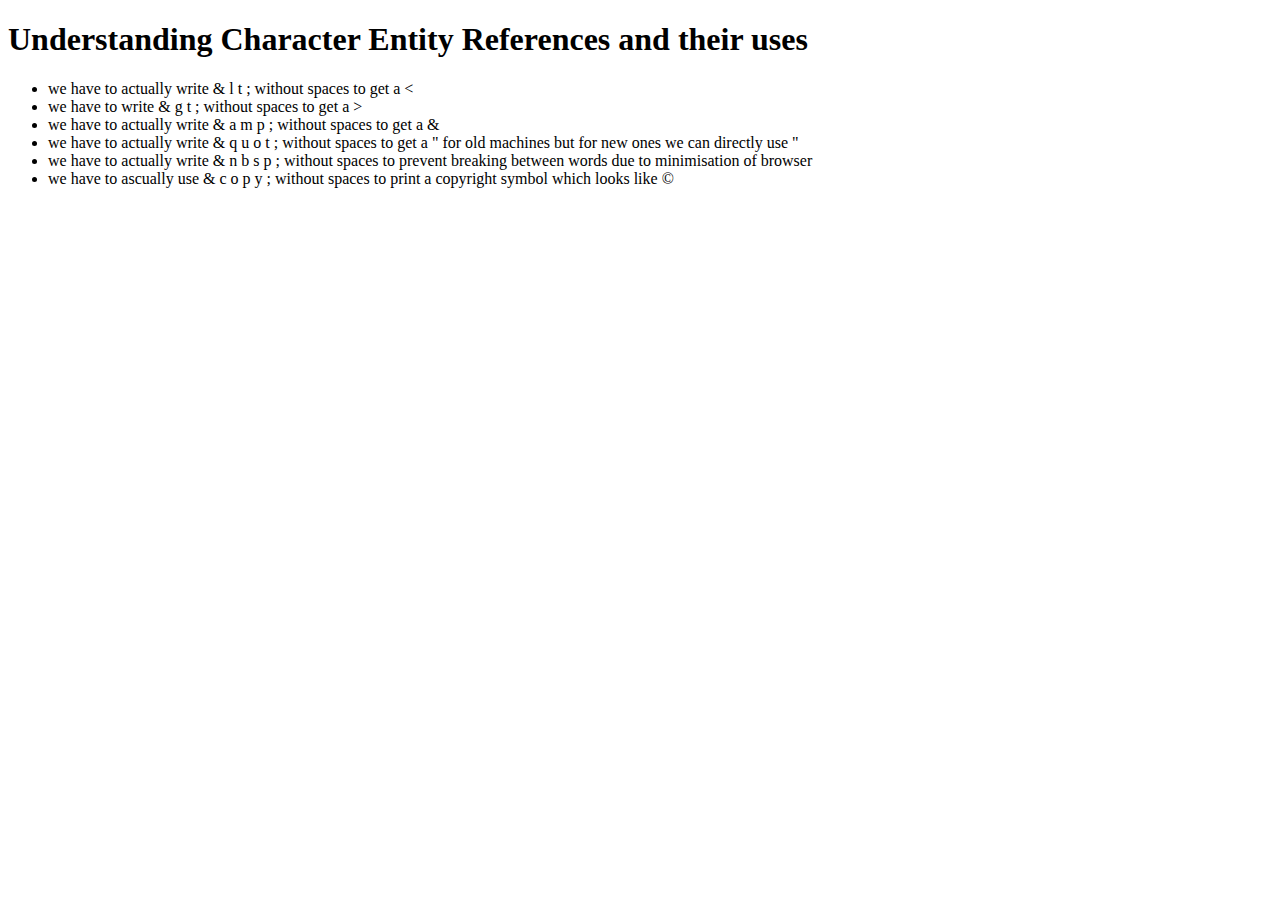
==== site/Char_entity_ref.html @ b5951571 "just a checkpoint" ====
<!DOCTYPE html>
<html>
<head>
	<title>Char_entity_ref</title>
</head>
<body>
	<h1>Understanding Character Entity References and their uses</h1>
	<div>
		<ul>
			<li>we have to actually write & l t ; without spaces to get a &lt;</li>
			<li>we have to write & g t ; without spaces to get a &gt;</li>
			<li>we have to actually write & a m p ; without spaces to get a &amp;</li>
			<li>we have to actually write & q u o t ; without spaces to get a &quot; for old machines but for new ones we can directly use "
			</li>
			<li>we have to actually write & n b s p ; without spaces to prevent breaking between&nbsp;words due to minimisation of browser</li>
			<li>we have to ascually use & c o p y ; without spaces to print a copyright symbol which looks like &copy;</li>
		</ul>
		
	</div>
</body>
</html>
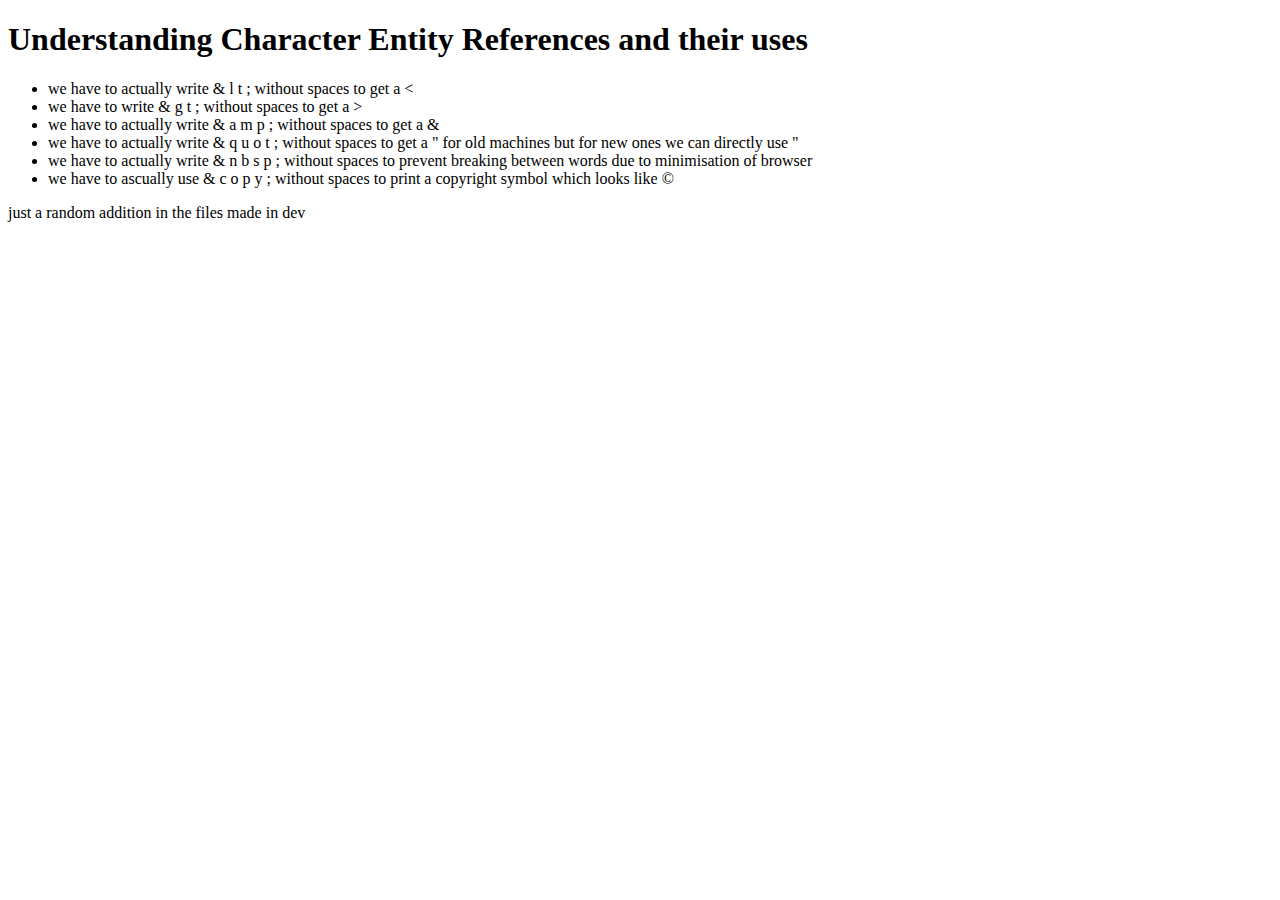
==== commit 81bfec87: "changes specific to dev" ====
--- a/site/Char_entity_ref.html
+++ b/site/Char_entity_ref.html
@@ -15,7 +15,7 @@
 			<li>we have to actually write & n b s p ; without spaces to prevent breaking between&nbsp;words due to minimisation of browser</li>
 			<li>we have to ascually use & c o p y ; without spaces to print a copyright symbol which looks like &copy;</li>
 		</ul>
-		
+		just a random addition in the files made in dev
 	</div>
 </body>
 </html>